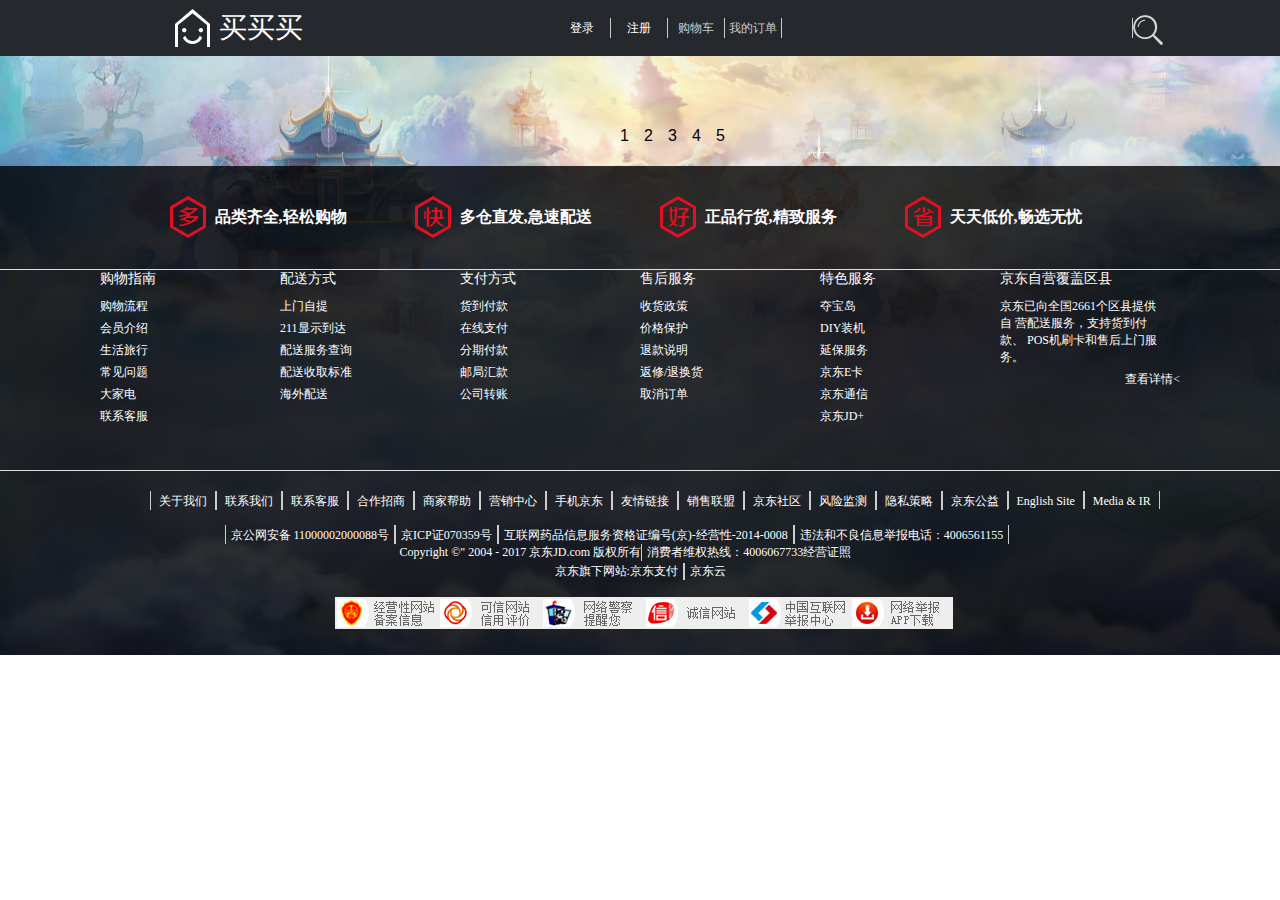
==== class.html @ a2c842fb "Add files via upload" ====
<!DOCTYPE html>
<html lang="en">
<head>
    <meta charset="UTF-8">
    <title>Title</title>
    <link rel="stylesheet" href="css/newfile.css" />
</head>
<body>
	<!--*****************************头部部分*******************************-->
	<div class="resgester">
		  <div class="log"><a href="index.html"><i></i>买买买</a></div>
		  <ul class="news">
		  	<li><a href="#" class="oldcolor" id="loginchange"><span>登录</a></li>
		  		<div></div>
		  	<li><a href="#" class="oldcolor" id="signout">注册</a></li>
		  	<div></div>
		  	<li><a href="#" class="news_color" id="goodscar">购物车</a></li>
		  	<div></div>
		  	<li><a href="#" class="news_color">我的订单</a></li>
		  	<div></div>
		  	<li class="searchparent"><input class="search" placeholder="search" type="text" /></li>
		  	<div></div>
		  	<li class="searchbox"></li>
		  </ul>
		</div>
<div class="header">
	<ul id="nav" class="nav"></ul>
</div>
<ul class="get_hot_goods" class="get_hot_goods"></ul>
<script src="js/myajax.js" charset="utf-8"></script>
<script type="text/javascript" src="js/animate.js" ></script>
<script type="text/javascript" src="js/liangcang.js" ></script>
<script>
	var loginChange = document.querySelector("#loginchange");
			var loginOut = document.querySelector("#signout");
			var oNews = document.querySelector(".news");
			var oGoodsCar = document.querySelector("#goodscar");
			if (localStorage.username) {
				oNews.style.width = "700px";
				loginChange.innerText = "用户:"+" "+localStorage.username;
				loginChange.parentNode.style.width = "100px";
				loginOut.parentNode.style.width = "80px";
				loginChange.style.fontSize = "14px";
				loginOut.style.fontSize = "14px";
				loginOut.innerText = "退出登录";
				loginOut.href = "";
			}
			loginOut.onclick = function(){
				if (localStorage.username) {
					location.reload();
					localStorage.clear();
				}
			}
			oGoodsCar.onclick = function(){
				if (localStorage.username) {
					location.href = "mycart.html";
				}else{
					location.href = "login.html";
				}
			}
	 	  var oSearch = document.querySelector(".search");
		  var oSearchImg = document.querySelector(".searchbox");
		  console.log(oSearch);
		  console.log(oSearchImg)
		  var oSearchBox = oSearch.parentNode;
		  oSearchBox.style.width = "350px";
		  oSearchBox.style.height = "56px";
		  oSearchImg.style.marginTop = "15px";
		  oSearchImg.onclick = function(){
		  	animate(oSearch,{"right":0},800);
		  	oSearch.focus();
		  }
		  oSearch.onblur = function(){
		  	animate(oSearch,{"right":-304},800);
		  }
	//*********************************吸顶********************
	var oHeader = document.querySelector(".header");
		
			window.onscroll = function(){
			
				var scrollValue = document.body.scrollTop || document.documentElement.scrollTop;
				var hotGoods = document.querySelectorAll(".hotgoods");
					if (scrollValue >= 30) {
						oHeader.style.position = "fixed";
						oHeader.style.top = "0";
						oHeader.style.zIndex = "99";
					}else if(scrollValue = 10){
						oHeader.style.position = "relative"
						oHeader.style.top = "0px";
						}
					}
	//********************************************************
	 var oSearch = document.querySelector(".search");
    oSearch.onkeyup = function(event) {
        if (event.keyCode === 13) {
            location.href = "search.html?search_text="+this.value;
        }
    }
	var oHeader = document.querySelector(".header");
	var oNav = document.querySelector("#nav");
    var oH2 = document.querySelector('h2');
    var oUl = document.getElementsByTagName('ul')[0];
    var oUl1 = document.getElementsByTagName('ul')[1];
   myajax.get("http://h6.duchengjiu.top/shop/api_cat.php",{},function(err,responseText){
				var json = JSON.parse(responseText);
				var data = json.data;
				oNav.innerHTML +=`<li><a href = "index.html">首页</a></li>`;
				for (var i = 0; i < data.length; i++) {
					oNav.innerHTML += `
												<li><a href = "class.html?cat_id=${data[i].cat_id}">${data[i].cat_name}</a></li>
												`
				}
			});
    function getQueryString(name){
        var search = location.search.substr(1);
        var reg = new RegExp("(^|&)"+name+"=([^&]*)(&|$)");
        var result = search.match(reg);
        if(result === null) return null;
        return decodeURIComponent(result[2]);
    }
    //******************************************头部到此
    //**********************************产生的每一个li****************
    var cat_id = getQueryString('cat_id');
    var page = getQueryString("page");
    var getHotGoods = document.querySelector('.get_hot_goods');
    myajax.get('http://h6.duchengjiu.top/shop/api_goods.php?cat_id=' + cat_id+"page="+page, {}, function(error, responseText){
        var json = JSON.parse(responseText);//返回的整个json对象
        var data = json.data;//json对象当中的data是一个数组
getHotGoods.innerHTML +=`
											<div class = "floorsign">
											</div>
														`;
        for (var i = 0; i < data.length-2; i++) {
            var obj = data[i];//数组里面的每一项是一个商品分类的对象
            getHotGoods.innerHTML += `
											<li class = "hotgoods"><a href = "details.html?goods_id=${obj.goods_id}"><div class = "imgbox"><img src = "${data[i].goods_thumb}"></div>
											<div class = "goodscript">${data[i].goods_desc}</div>
											<div class = "goodsbottom">
												<span class = "goodsname">${data[i].goods_name}
												</span>
												<p clsss="price">¥  ${data[i].price}</p>
											</div>
											</a></li>
											`
        }
        var oNumber = document.querySelectorAll("number");
			for (var n = 0; n < oNumber.length ; n ++) {
				oNumber[n].style.cursor = "pointer";
				(function(n){
					oNumber[n].onclick = function(){
						location.href = "class.html";
					}
				}(n));
			}
		hotgoodstyle();	
    });
    //*************************************************每一个li到此结束
</script>
<!--******************************翻页*********************************************-->
	
	
<!--****************************************底部部分******************************-->
<div class="bottomer">
	<div class="movepage">
		<button class="number">1</button>
		<button class="number">2</button>
		<button class="number">3</button>
		<button class="number">4</button>
		<button class="number">5</button>
	</div>
	<script>
		var oNumber = document.getElementsByClassName("number");
		var getHotGoods = document.querySelector('.get_hot_goods');
		for (var k = 0; k < oNumber.length; k++) {
			console.log(k);
			(function(k){
				oNumber[k].onclick = function () {
					console.log(oNumber[k].innerHTML);
					getHotGoods.innerHTML = "";

					myajax.get('http://h6.duchengjiu.top/shop/api_goods.php' , {"cat_id":cat_id,"page":this.innerHTML}, function(error, responseText){
						var json = JSON.parse(responseText);
						var data = json.data;
						for (var i=0;i<data.length;i++){
							var obj = data[i];
							getHotGoods.innerHTML+=`
												<li class = "hotgoods"><a href = "class.html?cat_id=${obj.cat_id}&page=${obj.page}goods_id=${obj.goods_id}"><div class = "imgbox"><img src = "${data[i].goods_thumb}"></div>
												<div class = "goodscript">${data[i].goods_desc}</div>
												<div class = "goodsbottom">
													<span class = "goodsname">${data[i].goods_name}
													</span>
													<p clsss="price">¥  ${data[i].price}</p>
												</div>
												</a></li>
												`
						}
						hotgoodstyle();
					})

				}
			}(k))

		}
		</script>
			<div class="category_box">
				<ul class="category">
					<li><span></span><p>品类齐全,轻松购物</p></li>
					<li><span></span><p>多仓直发,急速配送</p></li>
					<li><span></span><p>正品行货,精致服务</p></li>
					<li><span></span><p>天天低价,畅选无忧</p></li>
				</ul>
			</div>
			<div class="guider">
				<ul class="guiderul">
					<li>
						<dl>
							<dt>购物指南</dt>
							<dd><a href="#">购物流程</a></dd>
							<dd><a href="#">会员介绍</a></dd>
							<dd><a href="#">生活旅行</a></dd>
							<dd><a href="#">常见问题</a></dd>
							<dd><a href="#">大家电</a></dd>
							<dd><a href="#">联系客服</a></dd>
						</dl>
					</li>
					<li>
						<dl>
							<dt>配送方式</dt>
							<dd><a href="#">上门自提</a></dd>
							<dd><a href="#">211显示到达</a></dd>
							<dd><a href="#">配送服务查询</a></dd>
							<dd><a href="#">配送收取标准</a></dd>
							<dd><a href="#">海外配送</a></dd>
						</dl>
					</li>
					<li>
						<dl>
						  <dt>支付方式</dt>
						  <dd><a href="#">货到付款</a></dd>
						  <dd><a href="#">在线支付</a></dd>
						  <dd><a href="#">分期付款</a></dd>
						  <dd><a href="#">邮局汇款</a></dd>
						  <dd><a href="#">公司转账</a></dd>
						</dl>
					</li>
					<li>
						<dl>
						<dt>售后服务</dt>
						  <dd><a href="#">收货政策</a></dd>
						  <dd><a href="#">价格保护</a></dd>
						  <dd><a href="#">退款说明</a></dd>
						  <dd><a href="#">返修/退换货</a></dd>
						  <dd><a href="#">取消订单</a></dd>
						 </dl>
					</li>
					<li>
						<dl>
						<dt>特色服务</dt>
						  <dd><a href="#">夺宝岛</a></dd>
						  <dd><a href="#">DIY装机</a></dd>
						  <dd><a href="#">延保服务</a></dd>
						  <dd><a href="#">京东E卡</a></dd>
						  <dd><a href="#">京东通信</a></dd>
						  <dd><a href="#">京东JD+</a></dd>
						 </dl>
					</li>
					<li>
						<dl>
							<dt>京东自营覆盖区县</dt>
							<dd>京东已向全国2661个区县提供自&nbsp;营配送服务，支持货到付款、&nbsp;POS机刷卡和售后上门服务。</dd>
							<dd id="lookscript"><a href="#">查看详情<</a></dd>
						</dl>
					</li>
				</ul>
			</div>
			<ul class="servie">
				<li><a href="#">关于我们</a></li>
				<li><a href="#">联系我们</a></li>
				<li><a href="#">联系客服</a></li>
				<li><a href="#">合作招商</a></li>
				<li><a href="#">商家帮助</a></li>
				<li><a href="#">营销中心</a></li>
				<li><a href="#">手机京东</a></li>
				<li><a href="#">友情链接</a></li>
				<li><a href="#">销售联盟</a></li>
				<li><a href="#">京东社区</a></li>
				<li><a href="#">风险监测</a></li>
				<li><a href="#">隐私策略</a></li>
				<li><a href="#">京东公益</a></li>
				<li><a href="#">English Site</a></li>
				<li><a href="#">Media  &amp IR</a></li>
			</ul>
			<ul class="webmessage">
				<li><a href="#">京公网安备 11000002000088号</a></li>
				<li><a href="#">京ICP证070359号</a></li>
				<li><a href="#">互联网药品信息服务资格证编号(京)-经营性-2014-0008</a></li>
				<li><a href="#">违法和不良信息举报电话：4006561155</a></li>
			</ul>
			<ul class="copyright">
				<li class="copyleft">Copyright &copy;" 2004 - 2017  京东JD.com 版权所有</li>
				<li>消费者维权热线：4006067733<a href="#">经营证照</a></li>
			</ul>
			<ul class="subordinate">
				<li class="subordinateleft">京东旗下网站:<a href="#">京东支付</a></li>
				<li><a href="#">京东云</a></li>
			</ul>
			<ul class="evalute">
				<li><a href="#"><i class="evalute1"></i></a></li>
				<li><a href="#"><i class="evalute2"></i></a></li>
				<li><a href="#"><i class="evalute3"></i></a></li>
				<li><a href="#"><i class="evalute4"></i></a></li>
				<li><a href="#"><i class="evalute5"></i></a></li>
				<li><a href="#"><i class="evalute6"></i></a></li>
			</ul>
		</div>
		<script>
			var categoryBox = document.querySelector(".category_box");
			var category = categoryBox.querySelector(".category");
			var categoryScript = category.querySelectorAll("li");
			(function(){
				for (var k = 0;k<categoryScript.length; k++) {
					var step = 42;
					categoryScript[k].querySelector("span").style.background = "url(img/ico_service.png)";
					categoryScript[k].querySelector("span").style.backgroundPositionX = "0px";
					if (k>0) {
						categoryScript[k].querySelector("span").style.backgroundPositionY = -((step+1)*k)+"px";
					}else{
						categoryScript[k].querySelector("span").style.backgroundPositionY = -(step*k)+"px";
					}
					
				}
			}());
		</script>
<!--******************************************************************************-->
</body>
</html>
---- css/newfile.css ----
*{margin: 0;padding: 0;list-style: none;text-decoration: none;}
body{
	background-image: url(../img/450bd56f93713073f312e9696752922b.jpg);
	background-size: 1349px 100%;
	background-repeat: no-repeat;
	min-width: 1349px;
}
.resgester{width: 1349px;height: 56px;background: #25292e;}
.resgester > .log{float: left;}
.resgester > .log  > a{font-size: 28px;color: white;font-family: "冬青黑体";line-height: 56px;}
.resgester > .log > a > i{float: left;width: 35px;height: 38px;
			margin-left: 175px;
 			padding-right: 9px;
			margin-top: 9px;
			background: url(../img/images/火狐截图_2017-09-11T07-44-05_03.gif) no-repeat;
			}
.resgester > .news{float: right;margin-right: 176px;height: 56px;width: 619px;}
.resgester > .news > li{position: relative;overflow: hidden;float: left;width: 56px;text-align: center;line-height:12px ;}
.resgester > .news > li a{;font-size: 12px;line-height: 56px;}
.resgester >.news >li a:hover{color: white;}
.oldcolor{color: white;}
.news_color{color: #ccc;}
.resgester > .news > li > input{height: 35px;width: 300px;position: absolute;right: -304px;margin-top: 10px;}
.resgester > .news > .searchbox{padding-left:5px ;padding-right:5px ;width: 30px;height: 30px;background: url(../img/search.png) no-repeat;}
.resgester > .news > div{width: 1px;height:20px;background: #ccc;float: left;margin-top: 18px;}
.header{width: 100%;height: 40px;background: #eee;position: relative;background: transparent;}
.header > .nav{position: absolute;left: 50%;margin-left: -550px;}
.header > .nav li{float: left;list-style: none;width: 100px;height: 40px;background: #9ec6dc;}
.header > .nav li:hover{background: orange;}
.header > .nav li:hover a{;text-decoration: underline;}
.header > .nav li a{display:block;color: white;line-height: 40px;text-align: center;text-decoration: none;}
.header > div{position: absolute;margin-left: 40px;}
.header > div > a{margin-right: 5px;line-height: 40px;color: lightskyblue;}
.header > div >div{width: 2px;height: 26px;background: lightblue;position: absolute;left: 37px;bottom:5px}
.carousel{width:700px;height: 333px;position: relative;margin: 0 auto;}
.carousel > li{width: 700px;height: 333px;display: none;opacity: .2;}
.carousel > li > a > img{width: 700px;height: auto;position: absolute;left: 0;top: 0;}
.carousel > .carouselbutton{
	cursor: pointer;position: absolute;bottom: 20px;display: block;left: 50%;margin-left:-70px ;}
.carousel > .carouselleftbutton{
	width: 40px;height: 40px;border: none;
	border-radius: 50%;
	position: absolute;left: 10px;top: 50%;margin-top: -20px;
	font-size: 30px;
	line-height: 40px;
	cursor: pointer;
	text-align: center;
	color: skyblue;
}
.carousel > .carouselrightbutton{
	width: 40px;
	height: 40px;
	border-radius: 50%;
	position: absolute;
	right: 10px;
	top: 50%;
	margin-top: -20px;
	border: none;
	font-size: 30px;
	line-height: 40px;
	cursor: pointer;
	text-align: center;
	color: skyblue;
}
.carousel > .carouselbutton > span{float: left;width: 20px;height: 20px;border-radius: 50%;
			background: #ccc;margin-right: 10px;}
.bottomer{position:relative;width: 1349px;height: 489px;background:rgba(0,0,0,.8);float: left;margin-top: 30px;
/*filter:blur(10px);
-webkit-filter:blur(10px);
-moz-filter:blur(10px);
-ms-filter:blur(10px);
-o-filter:blur(10px);*/
}
.bottomer > .category_box{width: 100%;height: 103px;border-bottom: 1px solid #dedede;}
.bottomer > .category_box > .category{width:1050px;margin: 0 auto;height: 102px;}
.bottomer > .category_box > .category > li{float: left;width: 245px;height: 102px;}	
.bottomer > .category_box > .category > li >span{float: left;width: 36px;height: 42px;margin-top: 30px;margin-left: 20px;}
.bottomer > .category_box > .category > li > p{float: left;font-size: 16px;line-height: 102px;
			font-weight: 700;margin-left: 9px;color: #fff;}
.bottomer > .guider{
	width: 100%;
	height: 200px;
	border-bottom: 1px solid #dedede;
	}
.bottomer > .guider > .guiderul{
	width: 1150px;
	margin-left: 100px;
	margin-top: 0px;
}
.bottomer > .guider > .guiderul > li{
	float: left;
	width: 180px;
}
.bottomer > .guider > .guiderul > li >dl > dt{
	margin-bottom: 10px;
	font-size: 14px;
	color: #fff;
}
.bottomer > .guider > .guiderul > li >dl > dd > a{
	color: #fff;
	font-size: 12px;
}
.bottomer > .guider > .guiderul > li >dl > dd{
	margin-bottom: 5px;
	color:#fff;
	font-size: 12px;
}
.bottomer > .guider > .guiderul > li >dl > dd > a:hover{
	color: red;
}
#lookscript{float: right;}
.bottomer > .servie{height: 14px;width: 1050px;margin:0 auto;margin-top: 20px;}
.bottomer > .servie > li{
		float: left;padding:
		0 8px 0 8px;
		border-left: 1px solid #ccc;
		border-right: 1px solid #ccc;
	}
.bottomer > .servie > li > a{
	color: #fff;
	font-size: 12px;
}
.bottomer > .servie > li >a:hover{
	color: red;
}
.bottomer > .webmessage{
	height: 14px;
	width: 900px;
	margin:0 auto;margin-top: 20px;
}
.bottomer > .webmessage >li{
	float: left;padding:
		0 5px 0 5px;
		border-left: 1px solid #ccc;
		border-right: 1px solid #ccc;
}
.bottomer > .webmessage >li > a{
	font-size: 12px;
	color: #fff;
}
.bottomer > .webmessage >li > a:hover{
	color: red;
}
.bottomer > .copyright{
	padding: 0 5px 0 5px;
	width: 550px;
	height: 14px;
	margin: 0 auto;
	margin-top: 5px;
}
.bottomer > .copyright > li{
	float: left;
	font-size: 12px;
	color: #fff;
}
.bottomer > .copyright > li a{
	float: right;
	font-size: 12px;
	color: #fff;
}
.bottomer > .copyright > .copyleft{
	
	margin-right: 5px;
	border-right: 1px solid #ccc;
}
.bottomer > .subordinate{
	width: 250px;
	height: 14px;
	margin: 0 auto;
	margin-top: 5px;
}
.bottomer > .subordinate > li{
	float: left;
	padding:0 5px 0 5px ;
	font-size: 12px;
	color: #fff;
}
.bottomer > .subordinate >  .subordinateleft{
	border-right: 2px solid #ccc;
}
.bottomer > .subordinate > li > a{
	color: #fff;
	font-size: 12px;
}
.bottomer > .evalute{
	padding: 0;
	margin: 0 auto;
	margin-top: 20px;
	width: 680px;
	height: 33px;
}
.bottomer > .evalute > li{float: left;}
.bottomer > .evalute > li > a > i{
	float: left;
	width: 103px;
	height: 32px;
}
.bottomer > .evalute > li > a > .evalute1{
	background: url(../img/ico_footer.png) 0 -151px no-repeat;
}
.bottomer > .evalute > li > a > .evalute2{
	background: url(../img/ico_footer.png) -104px -151px no-repeat;
}
.bottomer > .evalute > li > a > .evalute3{
	background: url(../img/ico_footer.png) 0 -184px no-repeat;
}
.bottomer > .evalute > li > a > .evalute4{
	background: url(../img/ico_footer.png) -104px -184px no-repeat;
}
.bottomer > .evalute > li > a > .evalute5{
	background: url(../img/ico_footer.png) 0 -217px no-repeat;
}
.bottomer > .evalute > li > a > .evalute6{
	background: url(../img/ico_footer.png) -104px -217px no-repeat;
}
.get_hot_goods{
	width: 940px;
	margin: 0 auto;
	padding-top: 10px;
	margin-top: 30px;}
.get_hot_goods > .floorsign{
	position: relative;
	width: 980px;
	height: 1px;
	left: -20px;
	background: #fff;
	float: left;
	border-radius: 2px;
	margin-bottom: 10px;
	}
.get_hot_goods > .floorsign .floorbutton{
	width: 40px;
	height: 40px;
	background: #fff;
	border-radius: 50%;
	position: absolute;
	left: -20px;
	bottom: 0;
	font-size: 12px;
	color: ccc;
	line-height: 40px;
	text-align: center;
}

.get_hot_goods>li{

	position: relative;
	float: left;width: 220px;
	height: 280px;
	margin-left: 10px;
	border: 1px solid transparent;
	margin-bottom: 10px;}
.get_hot_goods > li:hover{
	border: 1px solid orangered;
	border-radius: 3px;
	box-shadow: 0 0 2px orange;
}
.get_hot_goods>li>a>.imgbox>img{
	width: 220px;
	height: 220px;
	}
.get_hot_goods>li>a>.imgbox{
	width: 220px;
	height: 220px;
	overflow: hidden;
	}
.get_hot_goods > li > a{font-size: 14px;}
.get_hot_goods > li > a > .goodsbottom span{
	float: left;width: 220px;
	height: 30px;overflow: hidden;
	text-overflow: ellipsis;
	line-height: 30px;
	color: #343434;
	}
.get_hot_goods > li > a > .goodsbottom p{float: right;width: 80px;line-height: 30px;color: red;}
.get_hot_goods > li > a .goodscript{
	line-height: 30px;
	font-size: 14px;
	padding-top: 60px;
	padding-left: 10px;
	color: #fff;
	width: 210px;
	height: 160px;
	background: #000;
	opacity: 0.6;
	position: absolute;
	top: 0;overflow: hidden;
	opacity: 0;}	
.price{position: absolute;float: right;bottom: 0;right: 0;}
.nav_box > .nav_ul li{
	cursor: pointer;
	width: 50px;
	height: 50px;
	list-style: none;
	text-align: center;
	line-height: 50px;
	}
	.nav_box{
		position: absolute;top: 500px;left: 20px;
		width: 50px;
		height: 320px;
		border-radius: 5px;
	}
	.current{color: white;opacity: 1;}
.everyLi{color: #000000;opacity: 0.4}
.tab{width: 250px;height: 200px;position: absolute;right: 50px;top: 140px;border: 1px solid #e6e6e6;}
.tab > .tabtop{width:161px;height:30px;border-bottom: 3px solid #ccc;position: relative;}
.tab > .tabtop > li{cursor: pointer;float: left;width: 40px;text-align: center;height: 30px;line-height: 30px;font-size: 14px;margin: 0px 10px 0px 10px;}
.tab > .tabtop > a{float: right;color: #666;font-size: 12px;line-height: 30px;}
.tab > .tabtop > .middleborder{width: 2px;background: #ccc;height: 25px;float: left;margin-top: 2px;}
.tab > .tabtop > .bottomborder{width: 50px;
height: 3px;background: red;position: absolute;bottom: -3px;left: 6px;}
.tab > .tabbottom{width: 161px;height: 118px;float:left;margin-left: 5px;margin-top: 10px;}
.tab > .tabbottom > li{
	position: absolute;
	left: 10px;
	display: none;
}
.tab > .tabbottom > li>a{float: left;widows: 150px;height: 40px;
color: #666;font-size: 16px;line-height: 40px;}
.tab > .tabbottom > li > a:hover{
	color: red;
}
.magic{width: 150px;left: 50px;height: 150px;top: 100px;
position: fixed;background: url(../img/magic.gif);background-size: cover;}
.magic > .magic4{float: right;position: absolute;right: -20px;
top: 60px;font-family: "冬青黑体";color:red;width: 40px;
height: 40px;border-radius: 50% 100%;font-size:12px;}
.magic > a{
	float: left;
	width: 100%;
	height: 100%;
}
.bottomer > .loadmore{
	position: absolute;
	top: -40px;
	width: 80px;
	height: 40px;
	margin: 0 auto;
	line-height: 40px;
	color: #fff;
	cursor: pointer;
	left: 50%;
	margin-left: -40px;
}
.mask {
  width: 100%;
  height: 100%;
  position: absolute;
  left: 0;
  top: 0;
  background-color: rgba(0, 0, 0, .5);
  font-size: 16px;
  /*禁止用户选择*/
  -moz-user-select:none;
  -webkit-user-select:none;
  user-select:none;
}
.confirm {
  width: 200px;
  text-align: center;
  border-radius: 8px;
  position: absolute;
  left: 50%;
  margin-left: -100px;
  top: 50%;
  padding: 10px 5px;
  background: #000;
  opacity: .8;
  filter: alpha(opacity=80);
  color: #fff;
  box-sizing: border-box;
}
.confirm div.title {
  margin: 10px 0px;
}
.confirm span.ok, .confirm span.cancel {
  display: inline-block;
  width: 60px;
  margin-right: 10px;
  padding: 5px;
  color: white;
  background-color: orange;
  box-sizing: border-box;
  border: 1px solid orange;
}
.confirm span.ok:hover, .confirm span.cancel:hover {
  cursor: pointer;
  border: 1px solid white;
}
.confirm span.ok{
}
.movepage >.number{width: 20px;height:20px ;border: none;
background: transparent;cursor: pointer;font-size: 16px;}
.movepage > .number:hover{
	color: red;
}
.movepage{position: absolute;top: -40px;left: 50%;margin-left: -60px;}
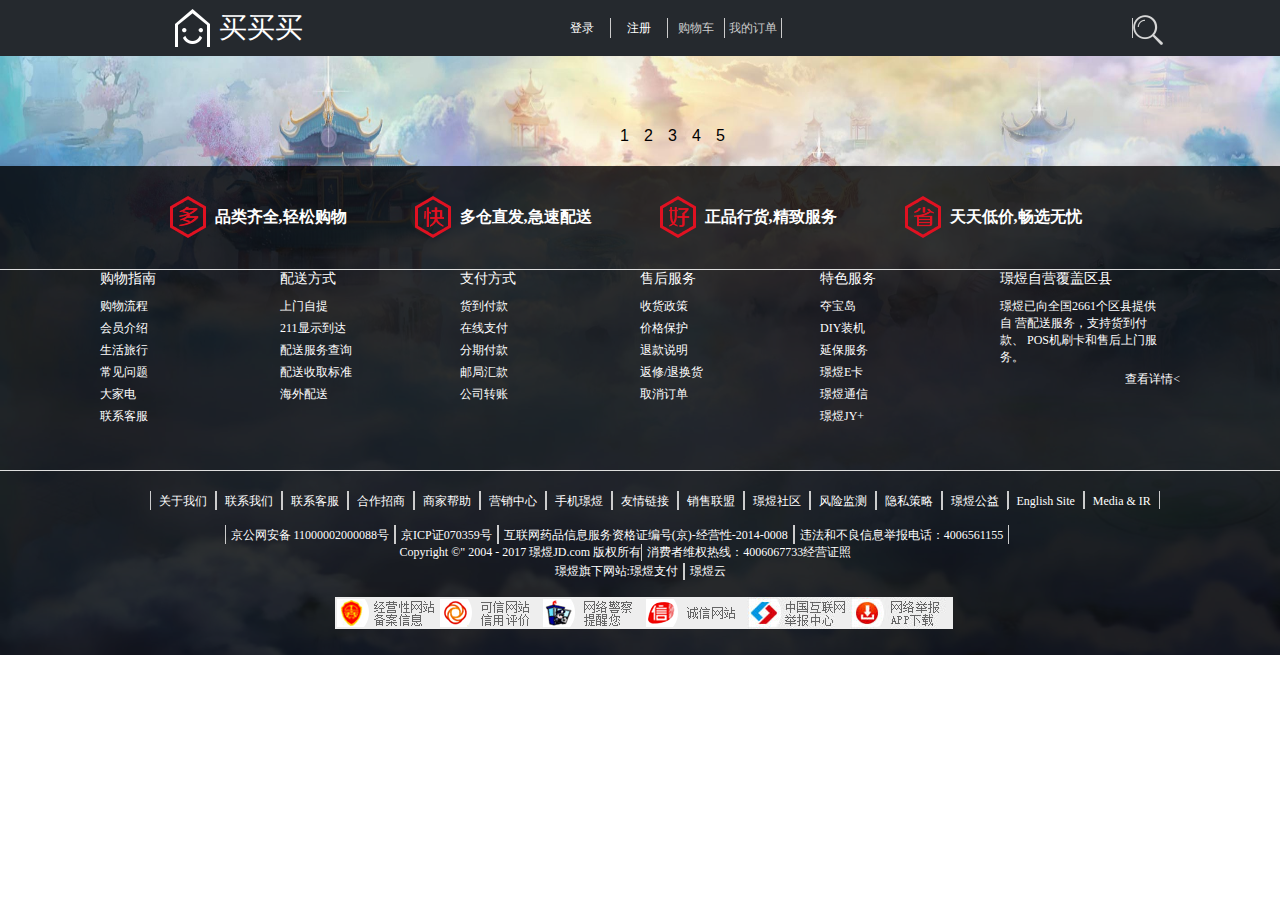
==== commit 7666e96c: "Add files via upload" ====
--- a/class.html
+++ b/class.html
@@ -10,13 +10,13 @@
 	<div class="resgester">
 		  <div class="log"><a href="index.html"><i></i>买买买</a></div>
 		  <ul class="news">
-		  	<li><a href="#" class="oldcolor" id="loginchange"><span>登录</a></li>
+		  	<li><a href="login.html" class="oldcolor" id="loginchange"><span>登录</a></li>
 		  		<div></div>
-		  	<li><a href="#" class="oldcolor" id="signout">注册</a></li>
+		  	<li><a href="register.html" class="oldcolor" id="signout">注册</a></li>
 		  	<div></div>
-		  	<li><a href="#" class="news_color" id="goodscar">购物车</a></li>
+		  	<li><a href="mycart.html" class="news_color" id="goodscar">购物车</a></li>
 		  	<div></div>
-		  	<li><a href="#" class="news_color">我的订单</a></li>
+		  	<li><a href="Order.html" class="news_color">我的订单</a></li>
 		  	<div></div>
 		  	<li class="searchparent"><input class="search" placeholder="search" type="text" /></li>
 		  	<div></div>
@@ -101,13 +101,18 @@
     var oH2 = document.querySelector('h2');
     var oUl = document.getElementsByTagName('ul')[0];
     var oUl1 = document.getElementsByTagName('ul')[1];
-   myajax.get("http://h6.duchengjiu.top/shop/api_cat.php",{},function(err,responseText){
+     var cat_id = getQueryString('cat_id');
+    var page = getQueryString("page");
+    console.log(cat_id);
+    console.log(page);
+    var page = getQueryString("page");
+   myajax.get("http://h6.duchengjiu.top/shop/api_cat.php",{"page":page},function(err,responseText){
 				var json = JSON.parse(responseText);
 				var data = json.data;
 				oNav.innerHTML +=`<li><a href = "index.html">首页</a></li>`;
 				for (var i = 0; i < data.length; i++) {
 					oNav.innerHTML += `
-												<li><a href = "class.html?cat_id=${data[i].cat_id}">${data[i].cat_name}</a></li>
+												<li><a href = "class.html?cat_id=${data[i].cat_id}&page=1">${data[i].cat_name}</a></li>
 												`
 				}
 			});
@@ -120,20 +125,22 @@
     }
     //******************************************头部到此
     //**********************************产生的每一个li****************
-    var cat_id = getQueryString('cat_id');
-    var page = getQueryString("page");
+   
     var getHotGoods = document.querySelector('.get_hot_goods');
-    myajax.get('http://h6.duchengjiu.top/shop/api_goods.php?cat_id=' + cat_id+"page="+page, {}, function(error, responseText){
+    myajax.get('http://h6.duchengjiu.top/shop/api_goods.php?cat_id=' + cat_id+"page="+page, {cat_id:cat_id,page:page}, function(error, responseText){
         var json = JSON.parse(responseText);//返回的整个json对象
+        console.log(json);
         var data = json.data;//json对象当中的data是一个数组
-getHotGoods.innerHTML +=`
+		getHotGoods.innerHTML +=`
 											<div class = "floorsign">
 											</div>
 														`;
+		var page= getQueryString("page");
+		console.log(page);
         for (var i = 0; i < data.length-2; i++) {
             var obj = data[i];//数组里面的每一项是一个商品分类的对象
             getHotGoods.innerHTML += `
-											<li class = "hotgoods"><a href = "details.html?goods_id=${obj.goods_id}"><div class = "imgbox"><img src = "${data[i].goods_thumb}"></div>
+											<li class = "hotgoods"><a href = "details.html?cat_id=${data[i].cat_id}&page=${page}&goods_id=${obj.goods_id}"><div class = "imgbox"><img src = "${data[i].goods_thumb}"></div>
 											<div class = "goodscript">${data[i].goods_desc}</div>
 											<div class = "goodsbottom">
 												<span class = "goodsname">${data[i].goods_name}
@@ -148,7 +155,7 @@
 				oNumber[n].style.cursor = "pointer";
 				(function(n){
 					oNumber[n].onclick = function(){
-						location.href = "class.html";
+						location.href = 'class.html?cat_id=' + cat_id+"&page="+page;
 					}
 				}(n));
 			}
@@ -177,28 +184,35 @@
 				oNumber[k].onclick = function () {
 					console.log(oNumber[k].innerHTML);
 					getHotGoods.innerHTML = "";
-
-					myajax.get('http://h6.duchengjiu.top/shop/api_goods.php' , {"cat_id":cat_id,"page":this.innerHTML}, function(error, responseText){
-						var json = JSON.parse(responseText);
-						var data = json.data;
-						for (var i=0;i<data.length;i++){
-							var obj = data[i];
-							getHotGoods.innerHTML+=`
-												<li class = "hotgoods"><a href = "class.html?cat_id=${obj.cat_id}&page=${obj.page}goods_id=${obj.goods_id}"><div class = "imgbox"><img src = "${data[i].goods_thumb}"></div>
-												<div class = "goodscript">${data[i].goods_desc}</div>
-												<div class = "goodsbottom">
-													<span class = "goodsname">${data[i].goods_name}
-													</span>
-													<p clsss="price">¥  ${data[i].price}</p>
-												</div>
-												</a></li>
-												`
-						}
-						hotgoodstyle();
+					var cat_id = getQueryString("cat_id");
+					var page = getQueryString("page");
+					var self = this;
+					myajax.get('http://h6.duchengjiu.top/shop/api_goods.php' , {cat_id:cat_id,"page":this.innerText}, function(error, responseText){
+						location.href = "class.html?cat_id="+cat_id+"&page="+(k+1);
+						var page = getQueryString("page");
+						localStorage.page = null;
+						localStorage.page = page;
+//						var json = JSON.parse(responseText);
+//						var data = json.data;
+//						for (var i=0;i<data.length;i++){
+//							var obj = data[i];
+//							getHotGoods.innerHTML+=`
+//												<li class = "hotgoods"><a href = "details.html?cat_id=${obj.cat_id}&page="+page+"&goods_id=${obj.goods_id}"><div class = "imgbox"><img src = "${data[i].goods_thumb}"></div>
+//												<div class = "goodscript">${data[i].goods_desc}</div>
+//												<div class = "goodsbottom">
+//													<span class = "goodsname">${data[i].goods_name}
+//													</span>
+//													<p clsss="price">¥  ${data[i].price}</p>
+//												</div>
+//												</a></li>
+//												`
+//						}
+//						console.log(1);
+//						hotgoodstyle();
 					})
 
 				}
-			}(k))
+			}(k));
 
 		}
 		</script>
@@ -259,15 +273,15 @@
 						  <dd><a href="#">夺宝岛</a></dd>
 						  <dd><a href="#">DIY装机</a></dd>
 						  <dd><a href="#">延保服务</a></dd>
-						  <dd><a href="#">京东E卡</a></dd>
-						  <dd><a href="#">京东通信</a></dd>
-						  <dd><a href="#">京东JD+</a></dd>
+						  <dd><a href="#">璟煜E卡</a></dd>
+						  <dd><a href="#">璟煜通信</a></dd>
+						  <dd><a href="#">璟煜JY+</a></dd>
 						 </dl>
 					</li>
 					<li>
 						<dl>
-							<dt>京东自营覆盖区县</dt>
-							<dd>京东已向全国2661个区县提供自&nbsp;营配送服务，支持货到付款、&nbsp;POS机刷卡和售后上门服务。</dd>
+							<dt>璟煜自营覆盖区县</dt>
+							<dd>璟煜已向全国2661个区县提供自&nbsp;营配送服务，支持货到付款、&nbsp;POS机刷卡和售后上门服务。</dd>
 							<dd id="lookscript"><a href="#">查看详情<</a></dd>
 						</dl>
 					</li>
@@ -280,13 +294,13 @@
 				<li><a href="#">合作招商</a></li>
 				<li><a href="#">商家帮助</a></li>
 				<li><a href="#">营销中心</a></li>
-				<li><a href="#">手机京东</a></li>
+				<li><a href="#">手机璟煜</a></li>
 				<li><a href="#">友情链接</a></li>
 				<li><a href="#">销售联盟</a></li>
-				<li><a href="#">京东社区</a></li>
+				<li><a href="#">璟煜社区</a></li>
 				<li><a href="#">风险监测</a></li>
 				<li><a href="#">隐私策略</a></li>
-				<li><a href="#">京东公益</a></li>
+				<li><a href="#">璟煜公益</a></li>
 				<li><a href="#">English Site</a></li>
 				<li><a href="#">Media  &amp IR</a></li>
 			</ul>
@@ -297,12 +311,12 @@
 				<li><a href="#">违法和不良信息举报电话：4006561155</a></li>
 			</ul>
 			<ul class="copyright">
-				<li class="copyleft">Copyright &copy;" 2004 - 2017  京东JD.com 版权所有</li>
+				<li class="copyleft">Copyright &copy;" 2004 - 2017  璟煜JD.com 版权所有</li>
 				<li>消费者维权热线：4006067733<a href="#">经营证照</a></li>
 			</ul>
 			<ul class="subordinate">
-				<li class="subordinateleft">京东旗下网站:<a href="#">京东支付</a></li>
-				<li><a href="#">京东云</a></li>
+				<li class="subordinateleft">璟煜旗下网站:<a href="#">璟煜支付</a></li>
+				<li><a href="#">璟煜云</a></li>
 			</ul>
 			<ul class="evalute">
 				<li><a href="#"><i class="evalute1"></i></a></li>
